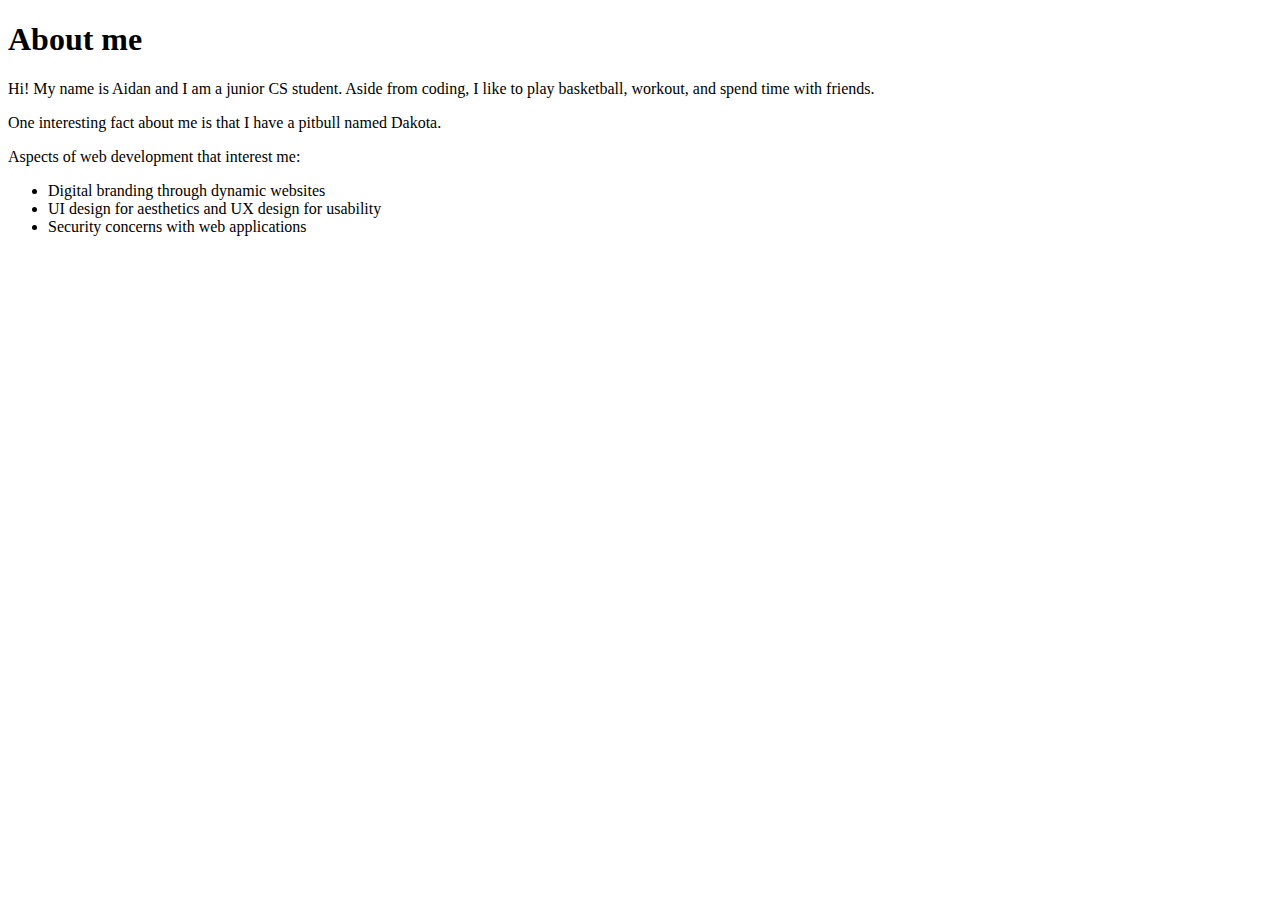
==== aboutMe.html @ ccfada5e "Started the about me page" ====
<!DOCTYPE html>
<html lang="en">

<body>
    <h1>
        About me
    </h1>
    <p>
        Hi! My name is Aidan and I am a junior CS student. Aside from coding, I like to play basketball, workout, and spend time with friends.
    </p>
    <p>
        One interesting fact about me is that I have a pitbull named Dakota.
    </p>
    <p>
        Aspects of web development that interest me:
    </p>
    <ul>
        <li>
            Digital branding through dynamic websites
        </li>
        <li>
            UI design for aesthetics and UX design for usability
        </li>
        <li>
            Security concerns with web applications
        </li>
    </ul>
</body>
</html>
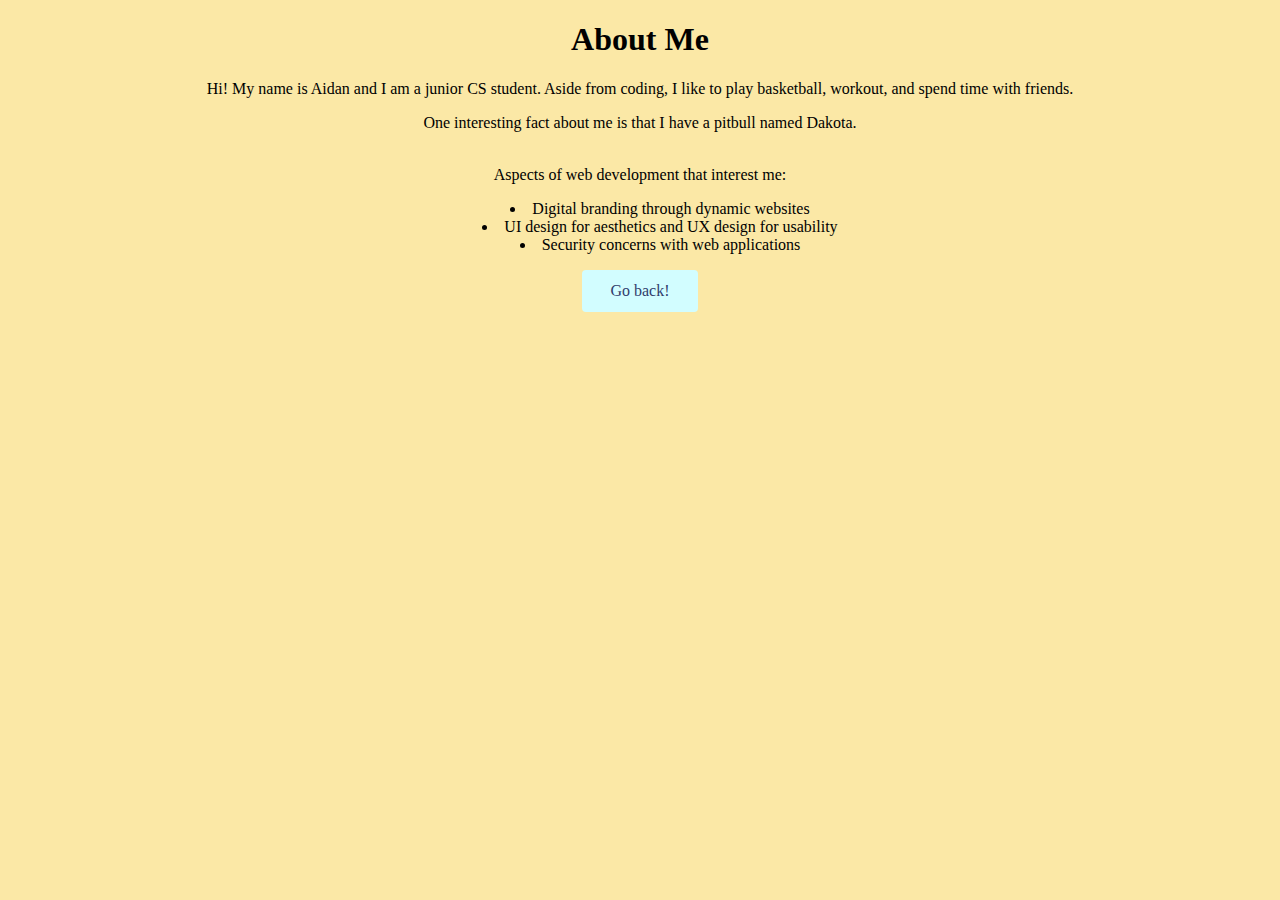
==== commit 7d08fd62: "Main content finished, starting to implement CSS" ====
--- a/aboutMe.html
+++ b/aboutMe.html
@@ -1,29 +1,44 @@
 <!DOCTYPE html>
 <html lang="en">
 
+<head>
+    <link rel="stylesheet" href="styles.css">
+    <meta charset="UTF-8">
+    <title>
+        About me
+    </title>
+</head>
+
 <body>
-    <h1>
-        About me
-    </h1>
-    <p>
-        Hi! My name is Aidan and I am a junior CS student. Aside from coding, I like to play basketball, workout, and spend time with friends.
-    </p>
-    <p>
-        One interesting fact about me is that I have a pitbull named Dakota.
-    </p>
-    <p>
-        Aspects of web development that interest me:
-    </p>
-    <ul>
-        <li>
-            Digital branding through dynamic websites
-        </li>
-        <li>
-            UI design for aesthetics and UX design for usability
-        </li>
-        <li>
-            Security concerns with web applications
-        </li>
-    </ul>
+    <div id="About me and fun facts">
+        <h1>
+            About Me
+        </h1>
+        <p>
+            Hi! My name is Aidan and I am a junior CS student. Aside from coding, I like to play basketball, workout,
+            and spend time with friends.
+        </p>
+        <p>
+            One interesting fact about me is that I have a pitbull named Dakota.
+        </p>
+    </div>
+    <div id="Web development interests">
+        <p>
+            <br>Aspects of web development that interest me:
+        </p>
+        <ul>
+            <li>
+                Digital branding through dynamic websites
+            </li>
+            <li>
+                UI design for aesthetics and UX design for usability
+            </li>
+            <li>
+                Security concerns with web applications
+            </li>
+        </ul>
+    </div>
+    <a href="index.html" class="button">Go back!</a>
 </body>
+
 </html>--- a/styles.css
+++ b/styles.css
@@ -0,0 +1,33 @@
+html {
+    text-align: center;
+}
+
+body {
+    background-color: #FBE8A6;
+}
+
+ul {
+    text-align: center;
+    list-style: inside;
+}
+
+a {
+    color: #303C6C
+}
+
+.button {
+    background-color: #D2FDFF;
+    border-radius: 4px;
+    border: none;
+    padding: 12px 28px;
+    display: inline-block;
+    text-decoration: none;
+}
+
+.button:hover {
+    background-color: #B4DFE5
+}
+
+#student-buttons {
+    top: 10;
+}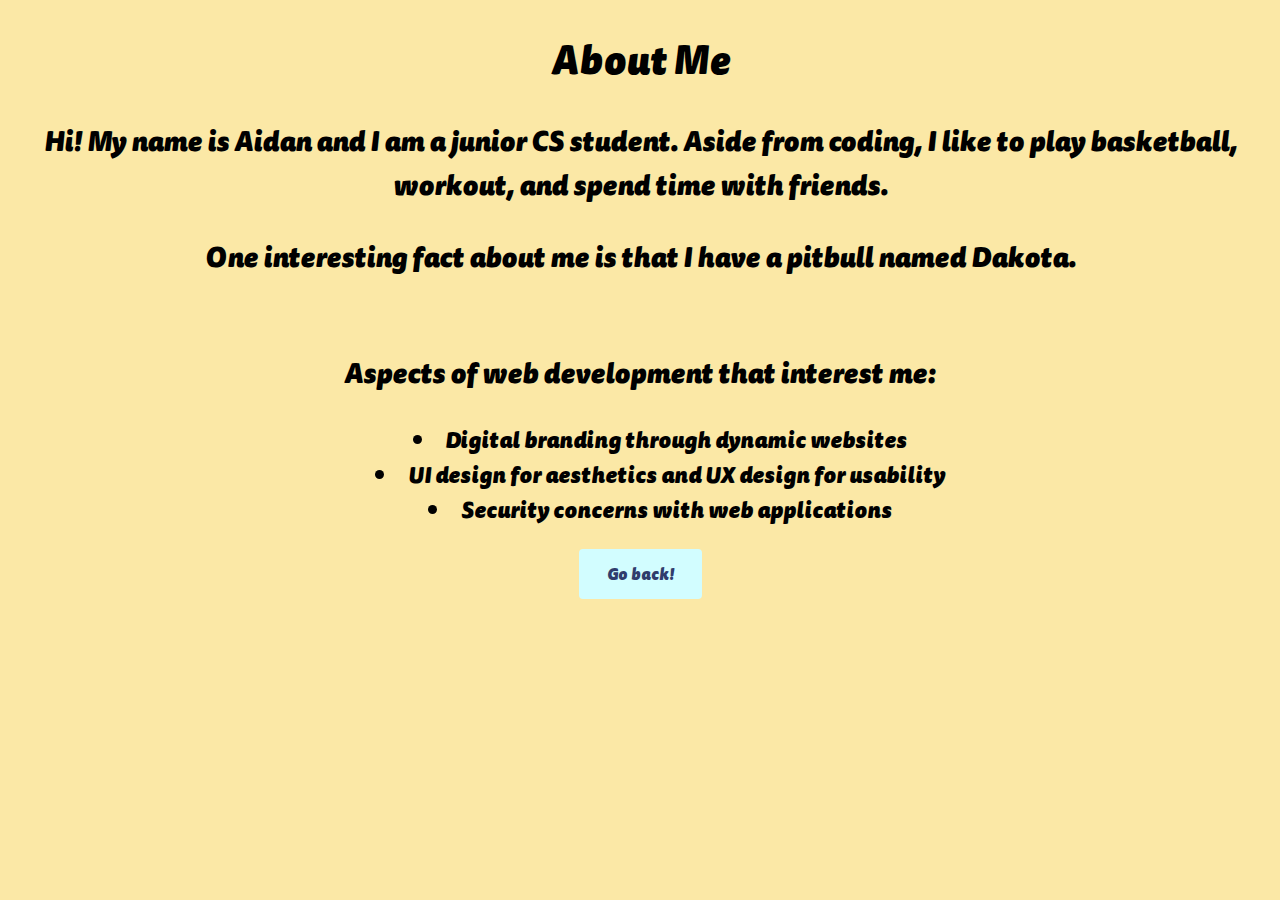
==== commit 54f2d52b: "Added new fonts updated font sizes" ====
--- a/aboutMe.html
+++ b/aboutMe.html
@@ -14,19 +14,19 @@
         <h1>
             About Me
         </h1>
-        <p>
+        <p style="font-size: 175%;">
             Hi! My name is Aidan and I am a junior CS student. Aside from coding, I like to play basketball, workout,
             and spend time with friends.
         </p>
-        <p>
+        <p style="font-size: 175%;">
             One interesting fact about me is that I have a pitbull named Dakota.
         </p>
     </div>
     <div id="Web development interests">
-        <p>
+        <p style="font-size:175%;">
             <br>Aspects of web development that interest me:
         </p>
-        <ul>
+        <ul style="font-size:140%;">
             <li>
                 Digital branding through dynamic websites
             </li>
--- a/styles.css
+++ b/styles.css
@@ -1,9 +1,14 @@
 html {
     text-align: center;
+    font-family: tisa;
 }
 
 body {
     background-color: #FBE8A6;
+}
+
+h1 {
+    font-size: 250%;
 }
 
 ul {
@@ -30,4 +35,9 @@
 
 #student-buttons {
     top: 10;
+}
+
+@font-face {
+    font-family: tisa;
+    src: url("fonts/TisaSansPro-Black.ttf") format("truetype");
 }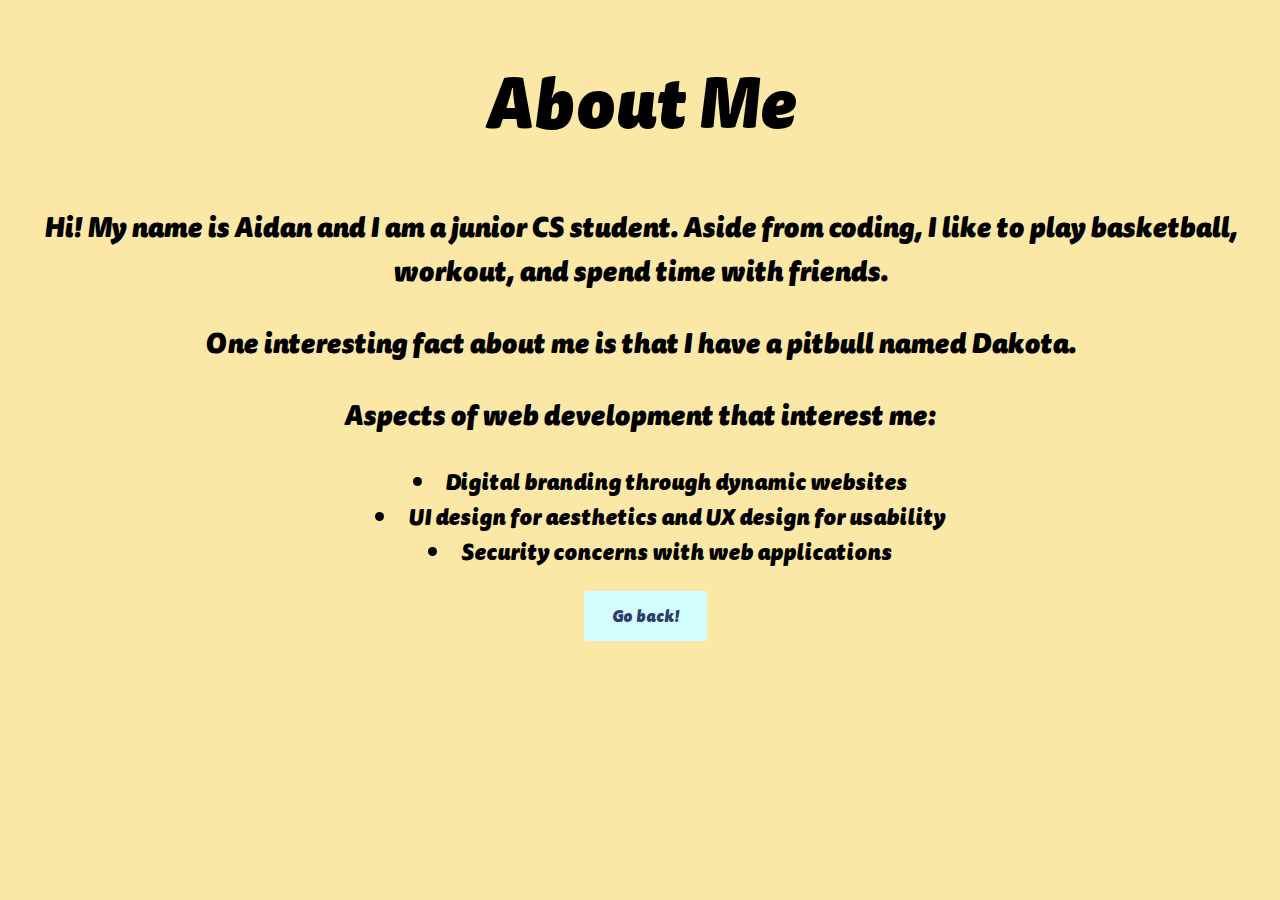
==== commit 56050a3e: "Starting contact me page" ====
--- a/aboutMe.html
+++ b/aboutMe.html
@@ -10,34 +10,37 @@
 </head>
 
 <body>
-    <div id="About me and fun facts">
+    <div id="About-me-and-fun-facts">
         <h1>
             About Me
         </h1>
-        <p style="font-size: 175%;">
+        <!--Bio of myself-->
+        <p>
             Hi! My name is Aidan and I am a junior CS student. Aside from coding, I like to play basketball, workout,
             and spend time with friends.
         </p>
-        <p style="font-size: 175%;">
+        <!--One fun fact-->
+        <p>
             One interesting fact about me is that I have a pitbull named Dakota.
         </p>
     </div>
-    <div id="Web development interests">
-        <p style="font-size:175%;">
-            <br>Aspects of web development that interest me:
+    <!--Web development interests-->
+    <div id="Web-development-interests">
+        <p>
+            Aspects of web development that interest me:
         </p>
-        <ul style="font-size:140%;">
-            <li>
-                Digital branding through dynamic websites
-            </li>
-            <li>
-                UI design for aesthetics and UX design for usability
-            </li>
-            <li>
-                Security concerns with web applications
-            </li>
-        </ul>
     </div>
+    <ul>
+        <li>
+            Digital branding through dynamic websites
+        </li>
+        <li>
+            UI design for aesthetics and UX design for usability
+        </li>
+        <li>
+            Security concerns with web applications
+        </li>
+    </ul>
     <a href="index.html" class="button">Go back!</a>
 </body>
 
--- a/styles.css
+++ b/styles.css
@@ -14,6 +14,12 @@
 ul {
     text-align: center;
     list-style: inside;
+    font-size: 140%;
+}
+
+nav {
+    background: #F4976C;
+    padding: 17px;
 }
 
 a {
@@ -27,10 +33,23 @@
     padding: 12px 28px;
     display: inline-block;
     text-decoration: none;
+    margin-left: 10px;
 }
 
 .button:hover {
     background-color: #B4DFE5
+}
+
+#About-me-and-fun-facts {
+    font-size: 175%;
+}
+
+#Web-development-interests {
+    font-size: 175%;
+}
+
+#interest-lists {
+    font-size: 140%;
 }
 
 #student-buttons {
